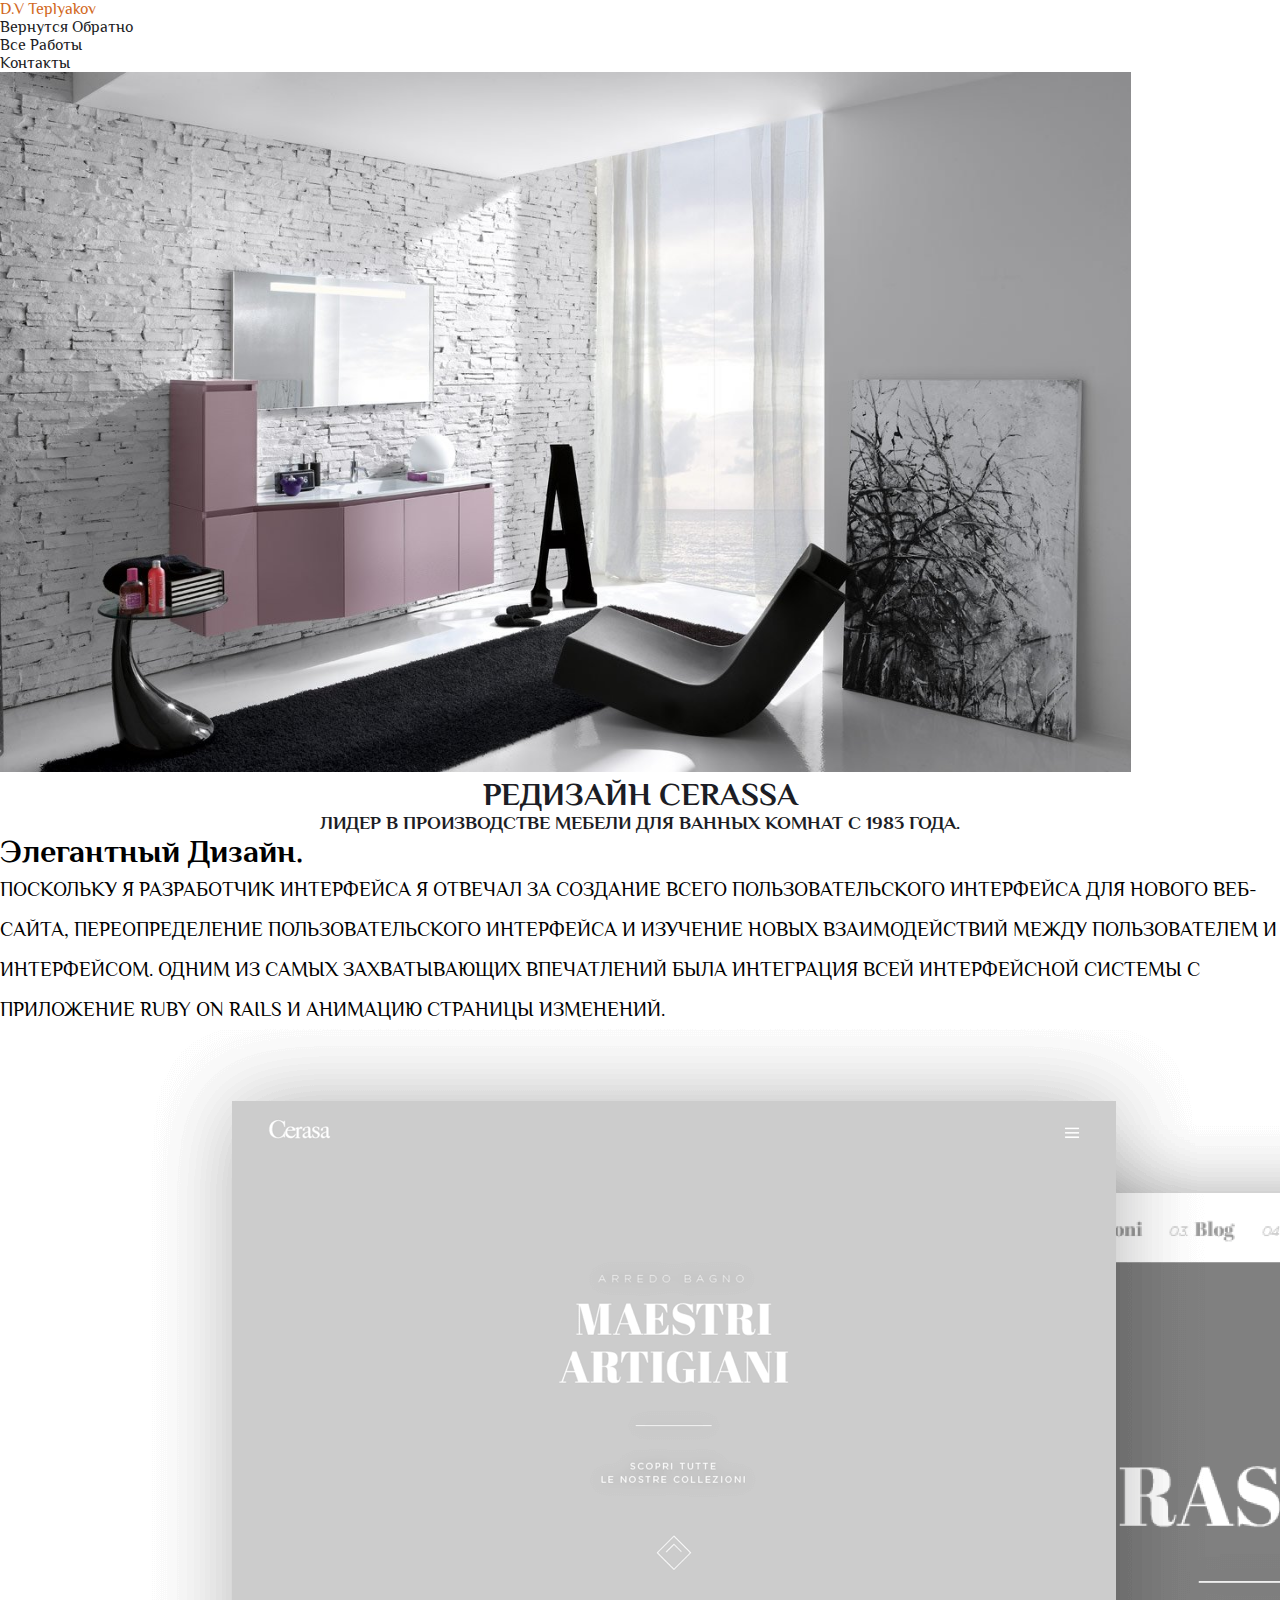
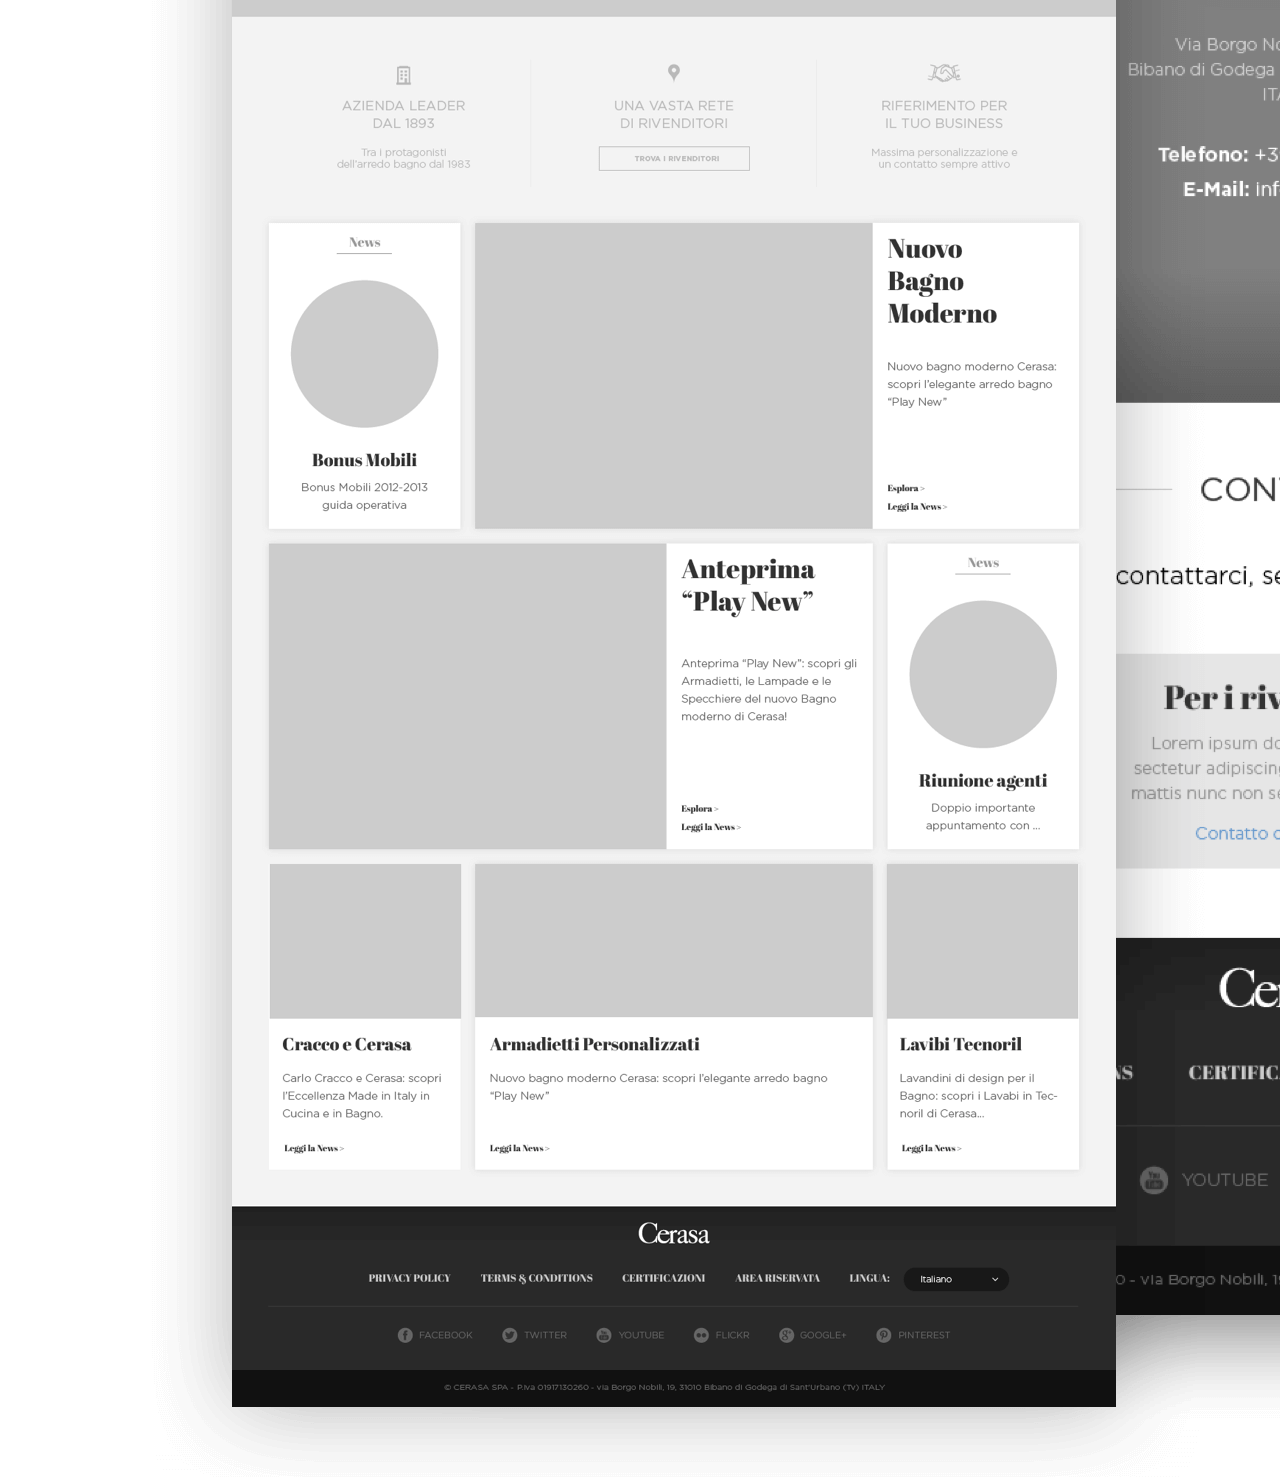
==== project01.html @ 9e869d84 "добавил страницу" ====
<!DOCTYPE html>
<html lang="en">
<head>
   <meta charset="UTF-8">
   <meta http-equiv="X-UA-Compatible" content="IE=edge">
   <meta name="viewport" content="width=device-width, initial-scale=1.0">
   <link href="https://cdn.jsdelivr.net/npm/bootstrap@5.2.2/dist/css/bootstrap.min.css" rel="stylesheet" integrity="sha384-Zenh87qX5JnK2Jl0vWa8Ck2rdkQ2Bzep5IDxbcnCeuOxjzrPF/et3URy9Bv1WTRi" crossorigin="anonymous">
   <link rel="stylesheet" href="https://cdnjs.cloudflare.com/ajax/libs/font-awesome/6.2.0/css/all.min.css">
   <link rel="stylesheet" href="owl.carousel.min.css">
   <link rel="stylesheet" href="owl.theme.default.min.css">
   <link rel="stylesheet" href="css/style.css">
   <title>Document</title>
</head>
<body>
   <div class="header">
      <nav class="navbar navbar-expand-lg">
         <div class="container-fluid">
           <a class="navbar-brand" href="#">D.V Teplyakov</a>
           <button class="navbar-toggler" type="button" data-bs-toggle="collapse" data-bs-target="#navbarSupportedContent" aria-controls="navbarSupportedContent" aria-expanded="false" aria-label="Toggle navigation">
             <span class="navbar-toggler-icon"></span>
           </button>
           <div class="collapse navbar-collapse" id="navbarSupportedContent">
             <ul class="navbar-nav me-auto mb-2 mb-lg-0 nav-end">               
               <li class="nav-item">
                  <a class="nav-link" href="#block-works" style="color: #1c1d25;">Вернутся обратно</a>
                </li>
                <li class="nav-item">
                  <a class="nav-link" href="#" style="color: #1c1d25;">Все работы</a>
                </li>
                <li class="nav-item">
                  <a class="nav-link" href="#" style="color: #1c1d25;">Контакты</a>
                </li>
             </ul>
           </div>
         </div>
       </nav>
   </div>
   <section class="wrapper-block-redesign">
      <div class="card text-bg-dark border-0">
         <img src="img/120.jpeg" class="img-fluid" alt="..." style="height: 700px;">
         <div class="card-img-overlay">
           <h1 class="card-title">Редизайн CERASSA</h1>
           <h3 class="card-text">Лидер в производстве мебели для ванных комнат с 1983 года.</h3>
         </div>
       </div>
   </section>
   <section class="wrapper-block-analysis mt-5">
      <div class="container text-center">
         <div class="row">
           <div class="col-sm-6 col-md-6 col-lg-6">
           <div class="block-analysis-head">
            <h1>Элегантный дизайн.</h1>
           </div>
           <div class="block-analysis-content">
            <p class="text-start">Поскольку я Разработчик Интерфейса
               я отвечал за создание всего пользовательского интерфейса для нового Веб-Сайта,
                переопределение пользовательского интерфейса и изучение новых взаимодействий 
                между пользователем и интерфейсом. Одним из самых захватывающих впечатлений 
                была интеграция всей интерфейсной системы с приложение Ruby On Rails и 
                анимацию страницы изменений.</p>
           </div>
           </div>
           <div class="col-sm-6 col-md-6 col-lg-6">
            <img src="img/cerasa-wire.png" class="img-fluid" alt="">
           </div>
         </div>
       </div>
   </section>
  
   

   
       
   
      
       



   <script src="https://cdn.jsdelivr.net/npm/@popperjs/core@2.11.6/dist/umd/popper.min.js" integrity="sha384-oBqDVmMz9ATKxIep9tiCxS/Z9fNfEXiDAYTujMAeBAsjFuCZSmKbSSUnQlmh/jp3" crossorigin="anonymous"></script>
   <script src="https://cdn.jsdelivr.net/npm/bootstrap@5.2.2/dist/js/bootstrap.min.js" integrity="sha384-IDwe1+LCz02ROU9k972gdyvl+AESN10+x7tBKgc9I5HFtuNz0wWnPclzo6p9vxnk" crossorigin="anonymous"></script>
   <script
  src="https://code.jquery.com/jquery-3.6.1.min.js"
  integrity="sha256-o88AwQnZB+VDvE9tvIXrMQaPlFFSUTR+nldQm1LuPXQ="
  crossorigin="anonymous"></script>
   <script src="./jquery.min.js"></script>
   <script src="owl.carousel.min.js"></script>
   <script src="./main.js"></script>
</body>
</html>
---- css/style.css ----
@import url('https://fonts.googleapis.com/css2?family=Philosopher&family=Playfair+Display:ital@1&family=Poppins:wght@300;400;500&family=Rubik+Mono+One&family=Rubik:wght@700&display=swap');

* {
   font-family: 'Philosopher', sans-serif;
   margin: 0;
   padding: 0;
   box-sizing: border-box;
   outline: none;
   border: none;
   text-decoration: none;
   text-transform: capitalize;
   transition: all .2s linear;
}
html {
  
   overflow-x: hidden;
   scroll-behavior: smooth;
   scroll-padding-top: 7rem;
}
.navbar-brand {
   color: #483D8B;
}
.navbar-brand:hover {
   color: #D2691E;
}
.nav-end {
   width: 100%;
   justify-content: end;
}
.nav-item a {
   color: #483D8B;
}
.nav-item a:hover {
   color: #D2691E;
}
.block-main {
   height: 713px;
   background: linear-gradient(to top left, powderblue, pink);
}
.block-main-name {
   position: absolute;
   top: 40%;
   left: 10%;
}
.block-main-name span {
   font-size: 56px;
}
.icons {
   position: absolute;
   transform: translateY(-50%);
   top: 50%;
   right: 2%;
   margin: 0;
   padding: 0;
}
.soial {
   list-style-type: none;
}           
   .btn-about {
      background-image: linear-gradient(to right, #E55D87 0%, #5FC3E4  51%, #E55D87  100%);
      margin: 10px;
      padding: 15px 45px;
      text-align: center;
      text-transform: uppercase;
      transition: 0.5s;
      background-size: 200% auto;
      color: white;            
      box-shadow: 0 0 20px #eee;
      border-radius: 10px;
      display: block;
    }

    .btn-about:hover {
      background-position: right center;
      color: #fff;
      text-decoration: none;
    }
   .hover-text-images {
      height: 35rem;
   }
   .hover-text-images-two {
      height: 37.5rem;
   }
    *, *:after, *:before { 
      box-sizing: border-box; 
   }
   .clearfix:before, .clearfix:after { 
      content: ''; 
      display: table; 
   }
   .clearfix:after { 
      clear: both; 
   }
   .hover-text-one {
      overflow: hidden;
      margin: 0;
      width: 100%;
      list-style: none;
      text-align: center;
   }
   .hover-text-one figure {
      position: relative;
      z-index: 1;
      display: inline-block;
      overflow: hidden;
      background: #527c82;
      text-align: center;
      cursor: pointer;
   }
   .hover-text-one figure img {
      position: relative;
      display: block;
      min-height: 100%;
      opacity: 0.8;
   }
   .hover-text-one figure figcaption {
      padding: 2em;
      color: #fff;
      text-transform: uppercase;
      font-size: 1.25em;
      -webkit-backface-visibility: hidden;
      backface-visibility: hidden;
   }
   .hover-text-one figure figcaption::before,
   .hover-text-one figure figcaption::after {
      pointer-events: none;
   }
   .hover-text-one figure figcaption{
      position: absolute;
      top: 0;
      left: 0;
      width: 100%;
      height: 100%;
   }
   .hover-text-one figure h3 {
      word-spacing: -0.15em;
      font-weight: 300;
   }
   .hover-text-one figure h3 span {
      font-weight: 800;
   }
   .hover-text-one figure h3,
   .hover-text-one figure p {
      margin: 0;
   }
   .hover-text-one figure p {
      letter-spacing: 1px;
      font-size: 80%;
   }
   .hover-one-number {
      font-size: 10rem;
   }
   
   figure.effect-text-three {
      background: #00008B;
   }
   figure.effect-text-three img {
      width: -webkit-calc(100% + 20px);
      width: calc(100% + 20px);
      -webkit-transition: opacity 0.35s, -webkit-transform 0.35s;
      transition: opacity 0.35s, transform 0.35s;
      transform: scale(1.1);
      -webkit-backface-visibility: hidden;
      backface-visibility: hidden;
   }
   figure.effect-text-three:hover img {
      opacity: 0.4;
      -webkit-transform: translate3d(0,0,0);
      transform: translate3d(0,0,0);
   }
   figure.effect-text-three figcaption {
      text-align: left;
   }
   figure.effect-text-three h3 {
      position: relative;
      overflow: hidden;
      padding: 0.5em 0;
   }
   figure.effect-text-three h3::after {
      position: absolute;
      bottom: 0;
      left: 0;
      width: 100%;
      height: 3px;
      background: #fff;
      content: '';
      -webkit-transition: -webkit-transform 0.35s;
      transition: transform 0.35s;
      -webkit-transform: translate3d(-100%,0,0);
      transform: translate3d(-100%,0,0);
   }
   figure.effect-text-three:hover h3::after {
      -webkit-transform: translate3d(0,0,0);
      transform: translate3d(0,0,0);
   }
   figure.effect-text-three p {
      padding: 1em 0;
      opacity: 0;
      -webkit-transition: opacity 0.35s, -webkit-transform 0.35s;
      transition: opacity 0.35s, transform 0.35s;
      -webkit-transform: translate3d(100%,0,0);
      transform: translate3d(100%,0,0);
   }
   figure.effect-text-three:hover p {
      opacity: 1;
      -webkit-transform: translate3d(0,0,0);
      transform: translate3d(0,0,0);
   }


.footer {
   background-color: #1c1d25;
}
.footer-block-logo a {
   font-size: 30px;
   text-decoration: none;
   color: white;
}
.block-footer-link a {
   font-size: 30px;
   text-decoration: none;
   font-weight: bold;
   color: white;
}
.block-footer-text {
   color: white;
}
.owl-item {
   height: 13rem;
   border: 1px solid black;
   border-radius: 15px;
   background-color: #1c1d25;
   font-size: 3rem;
}
.owl-carousel a {
  text-align: center;
  position: relative;
  top: 30%;
  cursor: pointer;
  color: white;
  text-decoration: none;
  
}
.card-title {
   text-align: center;
   position: relative;
   top: 39%;
   text-transform: uppercase;
   color: #1c1d25;
}
.card-text {
   text-align: center;
   position: relative;
   top: 40%;
   text-transform: uppercase;
   color: #1c1d25;
}

.block-analysis-content p {
   font-size: 20px;
   line-height: 2;
   text-transform: uppercase;
   
}
.circle-color-black{
   display: block;
   width: 160px;
   height: 160px;
   margin: 0;
   box-shadow: 0 5px 20px 0 rgb(0 0 0 / 33%);
   border-radius: 50%;
   background-color: black;
}
@keyframes circle{
   0%{
     transform:rotate(0deg)
               translate(-70px)
               rotate(0deg);
   
   }
   100%{
     transform:rotate(360deg)
               translate(-70px)
               rotate(-350deg);
   }
 }
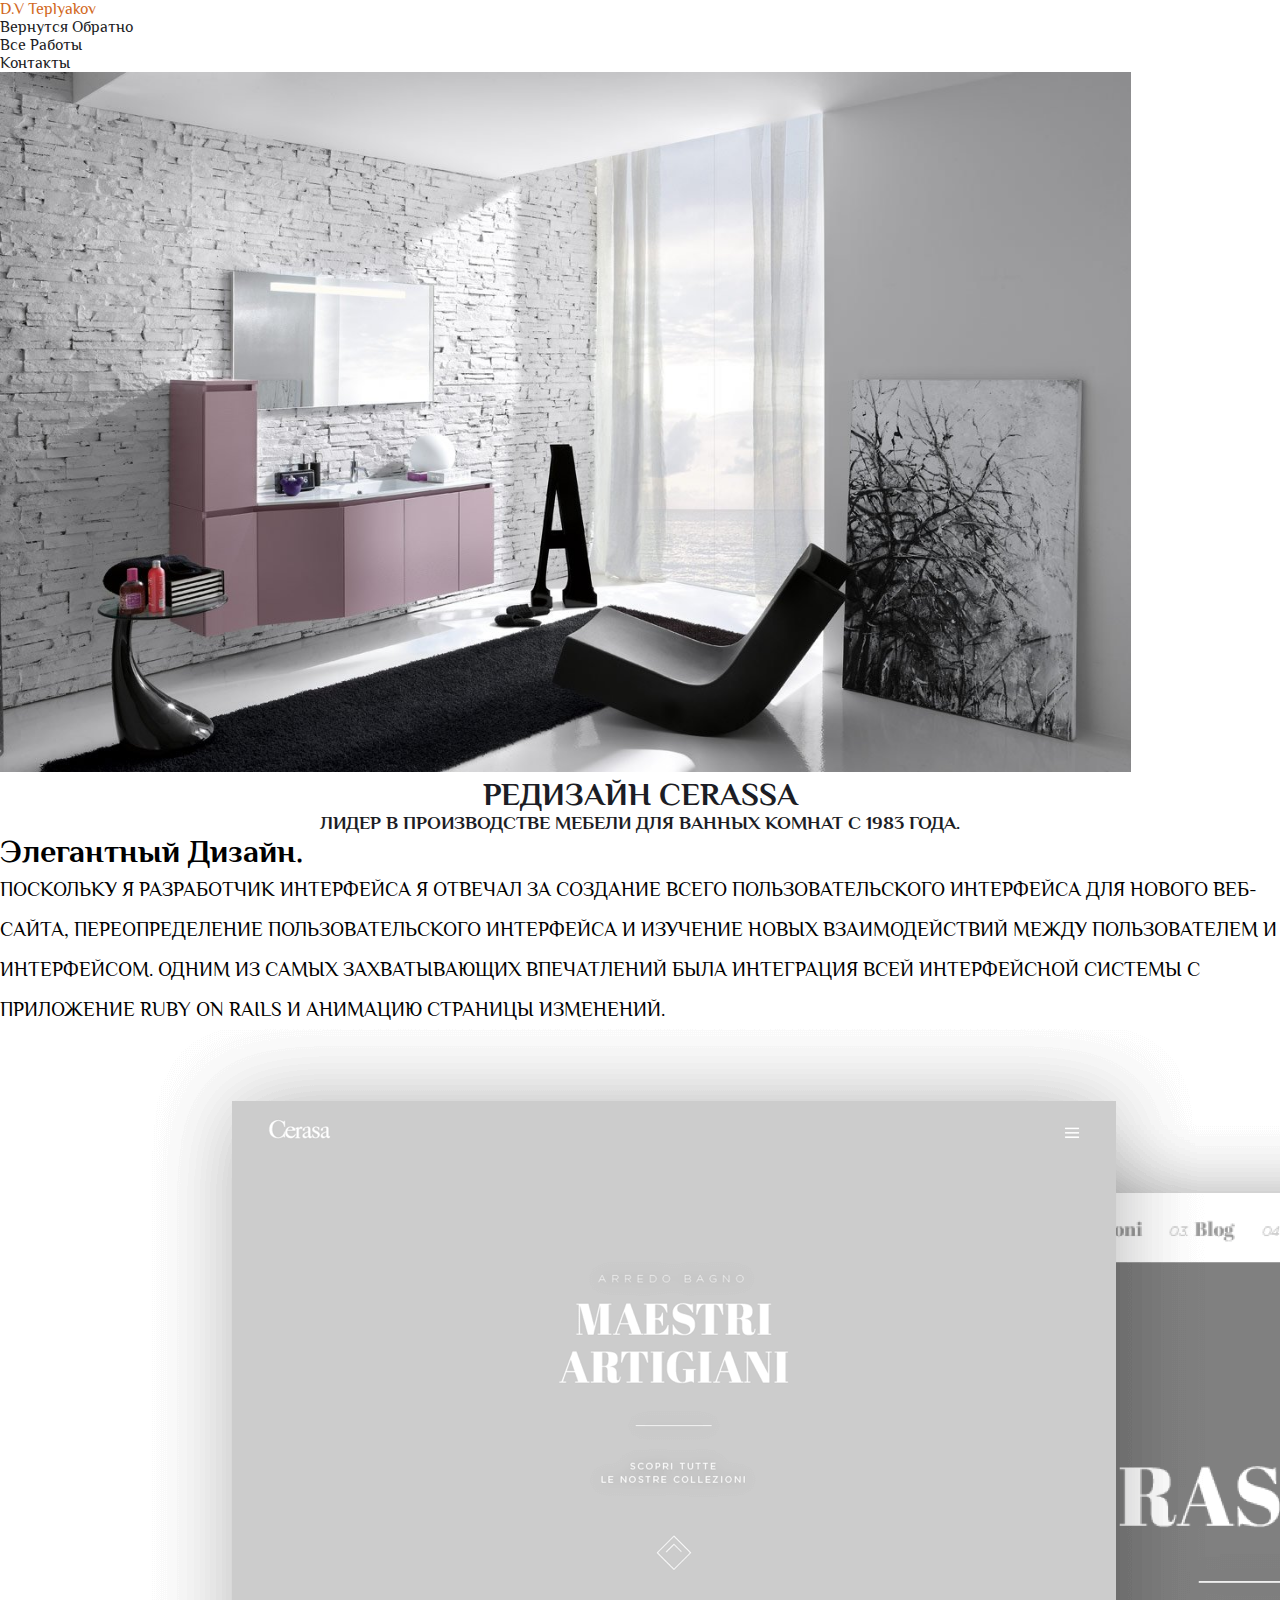
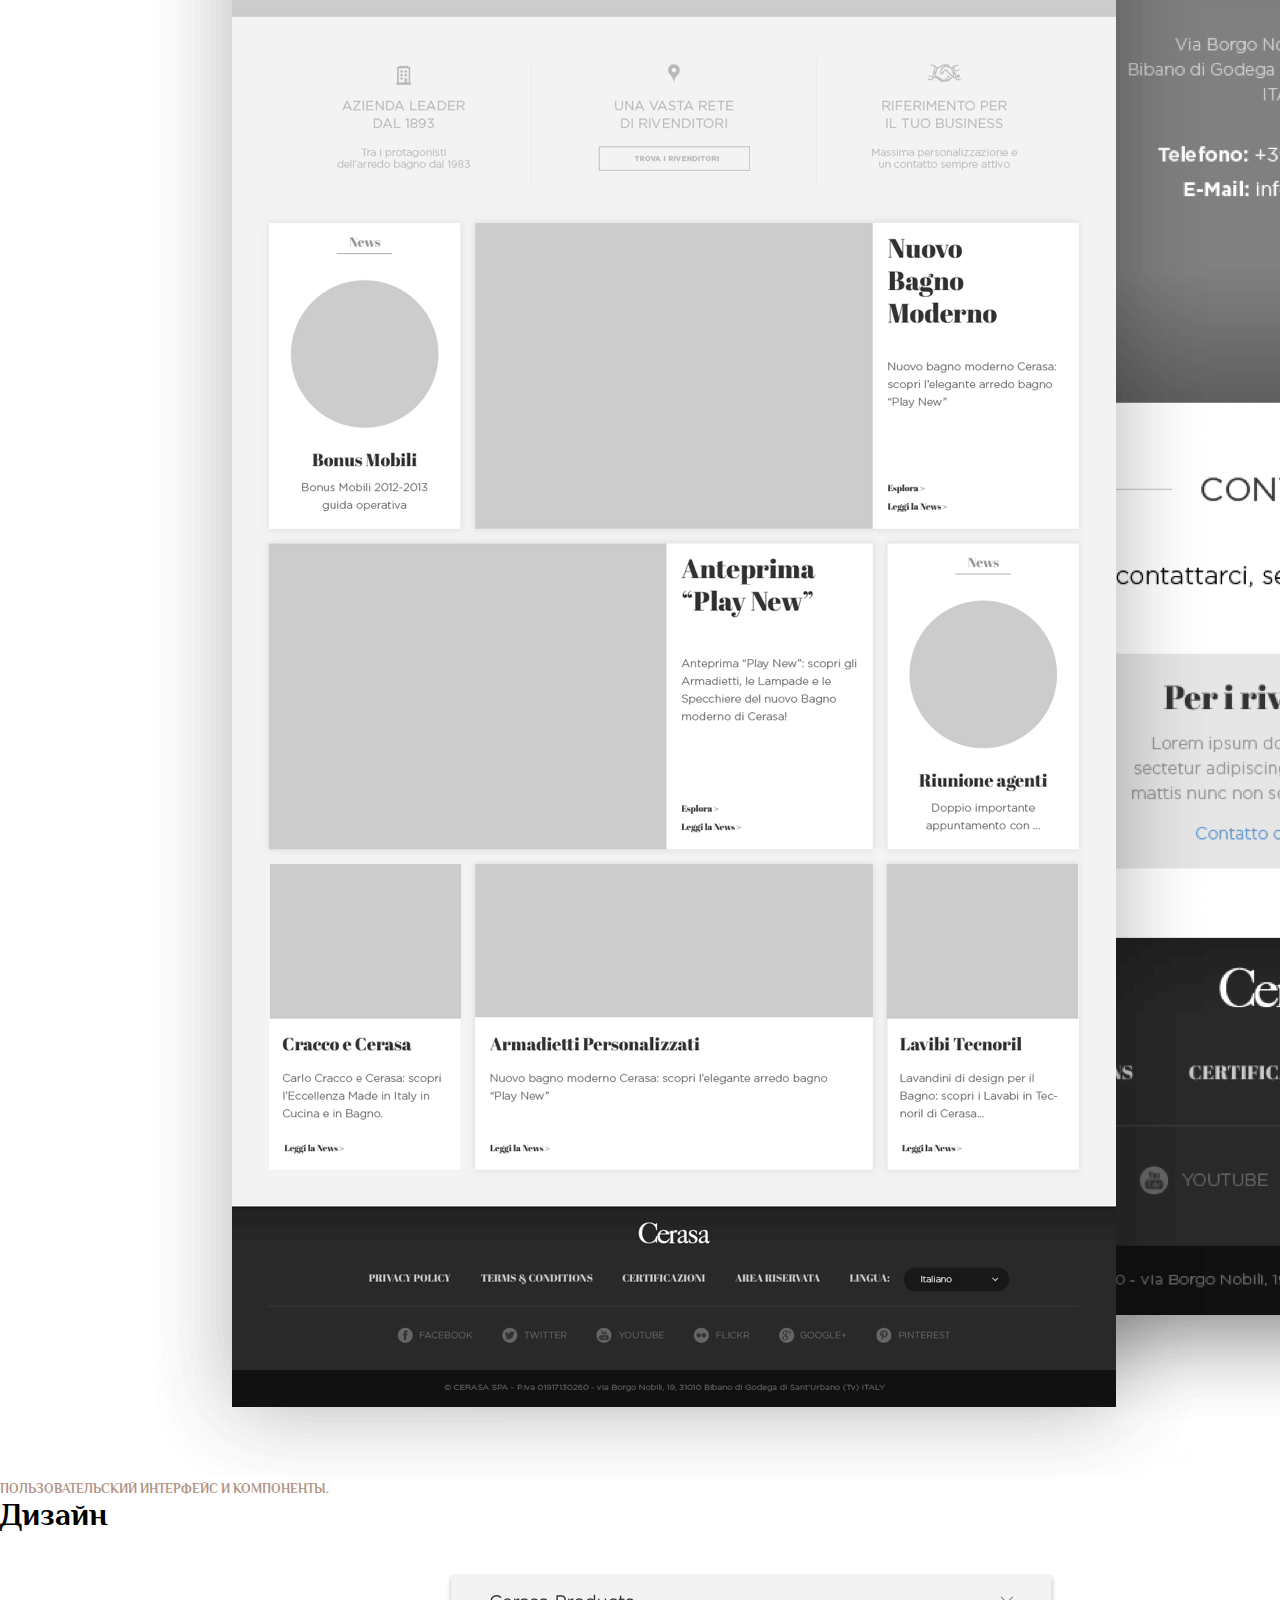
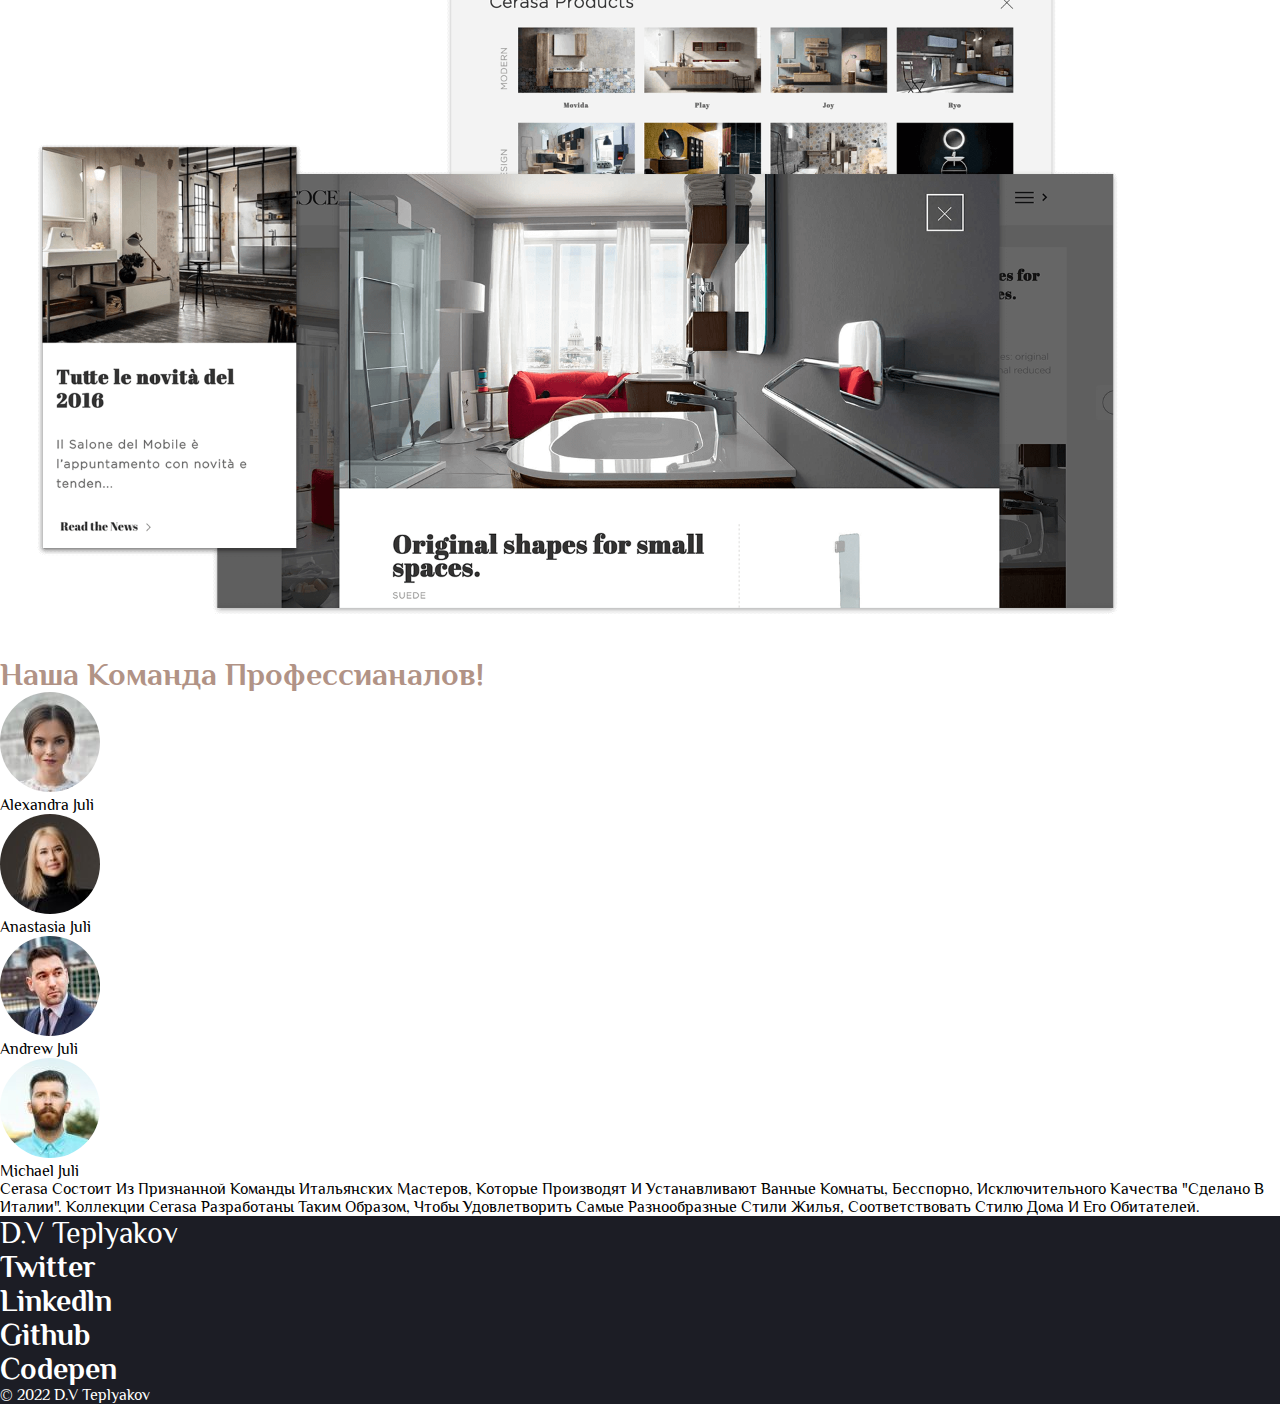
==== commit f18a5934: "добавил страницы" ====
--- a/project01.html
+++ b/project01.html
@@ -66,23 +66,92 @@
          </div>
        </div>
    </section>
-  
+  <section class="wrapper-block-design">
+   <div class="container">
+      <div class="row">
+         <div class="block-design d-none d-sm-block">
+            <div class="block-design-heading text-center mt-5">
+               <h5 style="color: #b19386;">ПОЛЬЗОВАТЕЛЬСКИЙ ИНТЕРФЕЙС И КОМПОНЕНТЫ.</h5>
+               <h1>Дизайн</h1>
+            </div>
+            <div class="block-design-images">
+               <img src="img/cerasa-ui.png" alt="">
+            </div>
+         </div>
+      </div>
+   </div>
+  </section>
+  <section class="wrapper-block-command">
+   <div class="container text-center">
+      <div class="row justify-content-md-center">
+         <div class="block-command-heading">
+            <h1 style="color: #b19386;">Наша команда профессианалов!</h1>
+         </div>
+         </div>
+        <div class="block-command mt-5 mb-5">
+         <div class="row justify-content-md-center">
+            <div class="col-sm-6 col-md-4 col-lg-2  gy-3">
+             <img src="img/Alexandra_1x.jpg" alt="">
+             <p>Alexandra Juli</p>
+            </div>
+            <div class="col-sm-6 col-md-4 col-lg-2  gy-3">
+               <img src="img/Anastasia_1x.jpg" alt="">
+               <p>Anastasia Juli</p>
+              </div>
+              <div class="col-sm-6 col-md-4 col-lg-2  gy-3">
+               <img src="img/Andrew_1x.jpg" alt="">
+               <p>Andrew Juli</p>
+              </div>
+              <div class="col-sm-6 col-md-4 col-lg-2  gy-3">
+               <img src="img/Michael_1x.jpg" alt="">
+               <p>Michael Juli</p>
+              </div>
+              <div class="block-command-content">
+               <div class="col-md-auto">
+                  <p>Cerasa состоит из признанной команды итальянских мастеров, 
+                     которые производят и устанавливают ванные комнаты, бесспорно, 
+                     исключительного качества "Сделано в Италии". Коллекции Cerasa 
+                     разработаны таким образом, чтобы удовлетворить самые разнообразные 
+                     стили жилья, соответствовать стилю дома и его обитателей.</p>
+               </div>
+              </div>
+        </div>
+      </div>
+  </section>
+
+  <footer class="footer">
+   <div class="container text-center">
+      <div class="row justify-content-md-center">
+        <div class="wrapper-block-footer">
+         <div class="footer-block-logo mt-5">
+            <a href="#top">D.V Teplyakov</a>
+           </div>
+           <div class="block-footer-link mt-5">
+            <div class="row justify-content-center">
+               <div class="col col-lg-2">
+                  <a href="#" class="me-3 mt-5">Twitter</a>
+               </div>
+               <div class="col col-lg-2">
+                  <a href="#" class="me-3 mt-5">Linkedln</a>
+               </div>
+               <div class="col col-lg-2">
+                  <a href="#" class="me-3 mt-5">Github</a>
+               </div>
+               <div class="col col-lg-2">
+                  <a href="#" class="me-3 mt-5">Codepen</a>
+               </div>
+           </div>
+           <div class="block-footer-text mt-5">
+            <p>&#169; 2022 D.V Teplyakov</p>
+           </div>
+        </div>
+      </div>
+   </div>
+</footer>
    
-
-   
-       
-   
-      
-       
-
-
-
    <script src="https://cdn.jsdelivr.net/npm/@popperjs/core@2.11.6/dist/umd/popper.min.js" integrity="sha384-oBqDVmMz9ATKxIep9tiCxS/Z9fNfEXiDAYTujMAeBAsjFuCZSmKbSSUnQlmh/jp3" crossorigin="anonymous"></script>
    <script src="https://cdn.jsdelivr.net/npm/bootstrap@5.2.2/dist/js/bootstrap.min.js" integrity="sha384-IDwe1+LCz02ROU9k972gdyvl+AESN10+x7tBKgc9I5HFtuNz0wWnPclzo6p9vxnk" crossorigin="anonymous"></script>
-   <script
-  src="https://code.jquery.com/jquery-3.6.1.min.js"
-  integrity="sha256-o88AwQnZB+VDvE9tvIXrMQaPlFFSUTR+nldQm1LuPXQ="
-  crossorigin="anonymous"></script>
+   <script src="https://code.jquery.com/jquery-3.6.1.min.js" integrity="sha256-o88AwQnZB+VDvE9tvIXrMQaPlFFSUTR+nldQm1LuPXQ="crossorigin="anonymous"></script>
    <script src="./jquery.min.js"></script>
    <script src="owl.carousel.min.js"></script>
    <script src="./main.js"></script>
--- a/css/style.css
+++ b/css/style.css
@@ -32,6 +32,9 @@
 }
 .nav-item a:hover {
    color: #D2691E;
+}
+.navbar {
+   z-index: 2;
 }
 .block-main {
    height: 713px;
@@ -241,6 +244,7 @@
   text-decoration: none;
   
 }
+
 .card-title {
    text-align: center;
    position: relative;
@@ -271,6 +275,104 @@
    border-radius: 50%;
    background-color: black;
 }
+.block-design-images img {
+   height: 45rem;
+   position: relative;
+   top: 5%;
+   right: 5%;
+}
+.block-command img {
+   border-radius: 50%;
+}
+.block-lato-img img {
+   height: 40rem;
+}
+.block-lato-content-img img {
+   height: 30rem;
+}
+.block-villa {
+   background: url(../img/131.jpg) no-repeat;
+   height: 0;
+   padding: 0;
+   padding-bottom: 50%;
+   background-position: center center;
+   background-size: 100%;   
+}
+.block-villa-heading h1 {
+   text-align: center;
+   padding-top: 20%;
+   color: white;
+   font-weight: bold;
+}
+.block-villa-heading p {
+   text-align: center;
+   padding-top: 1%;
+   color: white;
+   font-weight: bold;
+}
+.block-villa-introductin {
+   background-color:  #FF4500;
+   height: 50VH;
+   
+}
+.villa-introductin .card {
+   margin: auto;
+   background-color: #FF4500;
+}
+.villa-introductin .card .card-text {
+   font-size: 14px;
+   font-weight: bold;
+}
+.wrapper-block-preparation {
+   background-color: #eee;
+   height: 713px;
+}
+.preparation-content-images img {
+   height: 20rem;
+}
+.sportland {
+   background: url(../img/137.jpg) no-repeat;
+   height: 0;
+   padding: 0;
+   padding-bottom: 43.5%;
+   background-position: center center;
+   background-size: 100%; 
+}
+.sportland-heading h1 {
+   text-align: center;
+   padding-top: 20%;
+   padding-right: 15%;
+   color: white;
+   font-weight: bold;
+}
+.sportland-heading h5 {
+   text-align: center;
+   padding-top: 1%;
+   padding-right: 15%;
+   color: white;
+   font-weight: bold;
+}
+.sportland-project {
+   background-color: #c62b2e;
+   height: 50vh;
+}
+.sportland-project-content .card {
+   margin: auto;
+   background-color: #c62b2e;
+}
+.sportland-project-content .card .card-text {
+   font-size: 14px;
+   font-weight: bold;
+   
+}
+.project-analised-text p {
+   font-size: 18px;
+   line-height: 2;
+}
+.project-analised-images img {
+   height: 20rem;
+}
+
 @keyframes circle{
    0%{
      transform:rotate(0deg)
